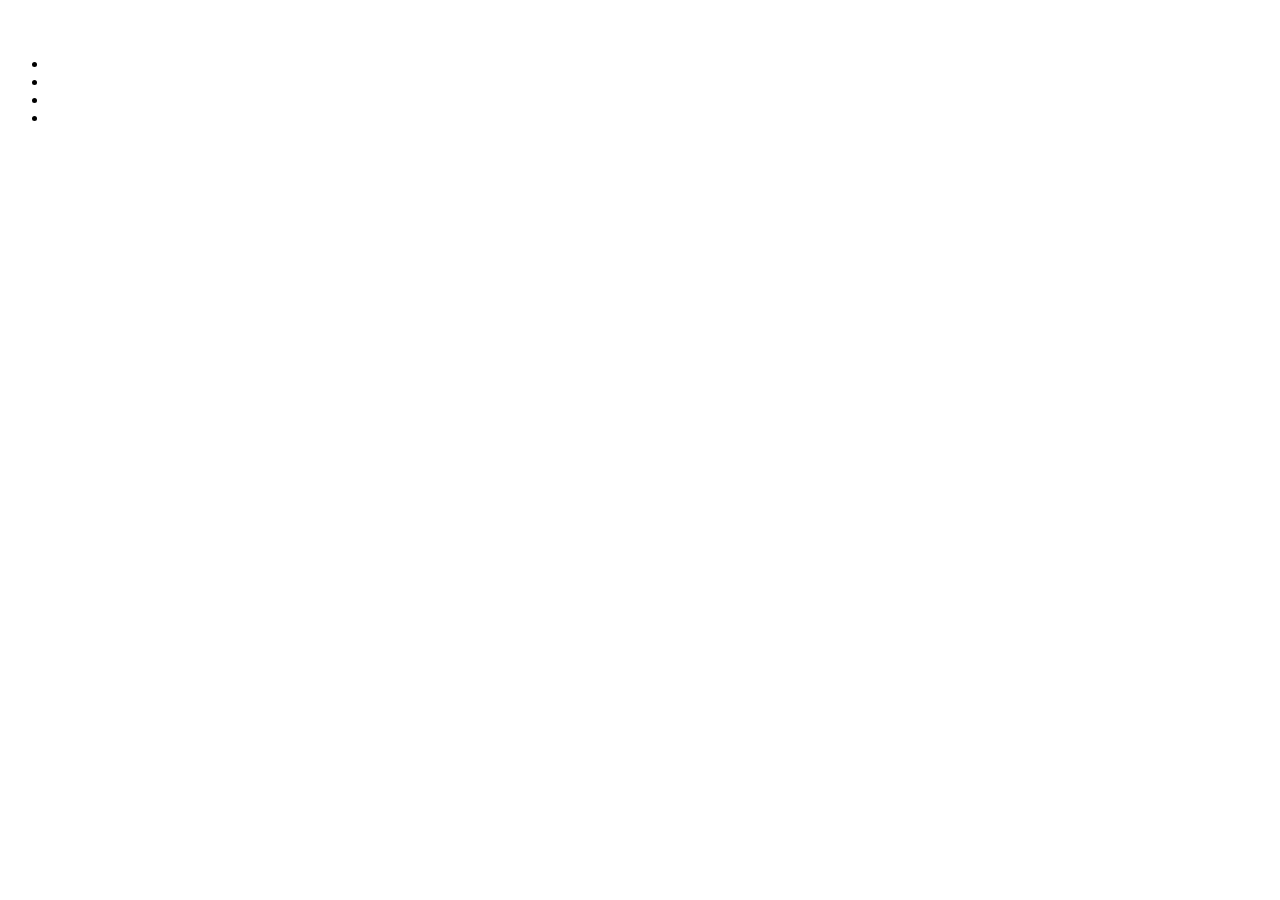
==== src/main/resources/templates/movie_details.html @ f31c17ec "some work on html templates" ====
<!doctype html>
<html lang="en">
<head>
    <meta charset="UTF-8">
    <meta name="viewport" content="width=device-width, initial-scale=1">
    <title>Movie Details</title>
</head>
<body>
<h1 th:text="${movie.title}"></h1>
<img th:src="${movie.imageURL}"/>
<ul>
    <li th:text="${movie.releaseDate}"></li>
    <li th:text="${movie.ageRating}"></li>
    <li th:text="${movie.genres}"></li>
    <li th:text="${movie.runtime}"}></li>
</ul>
</body>
</html>
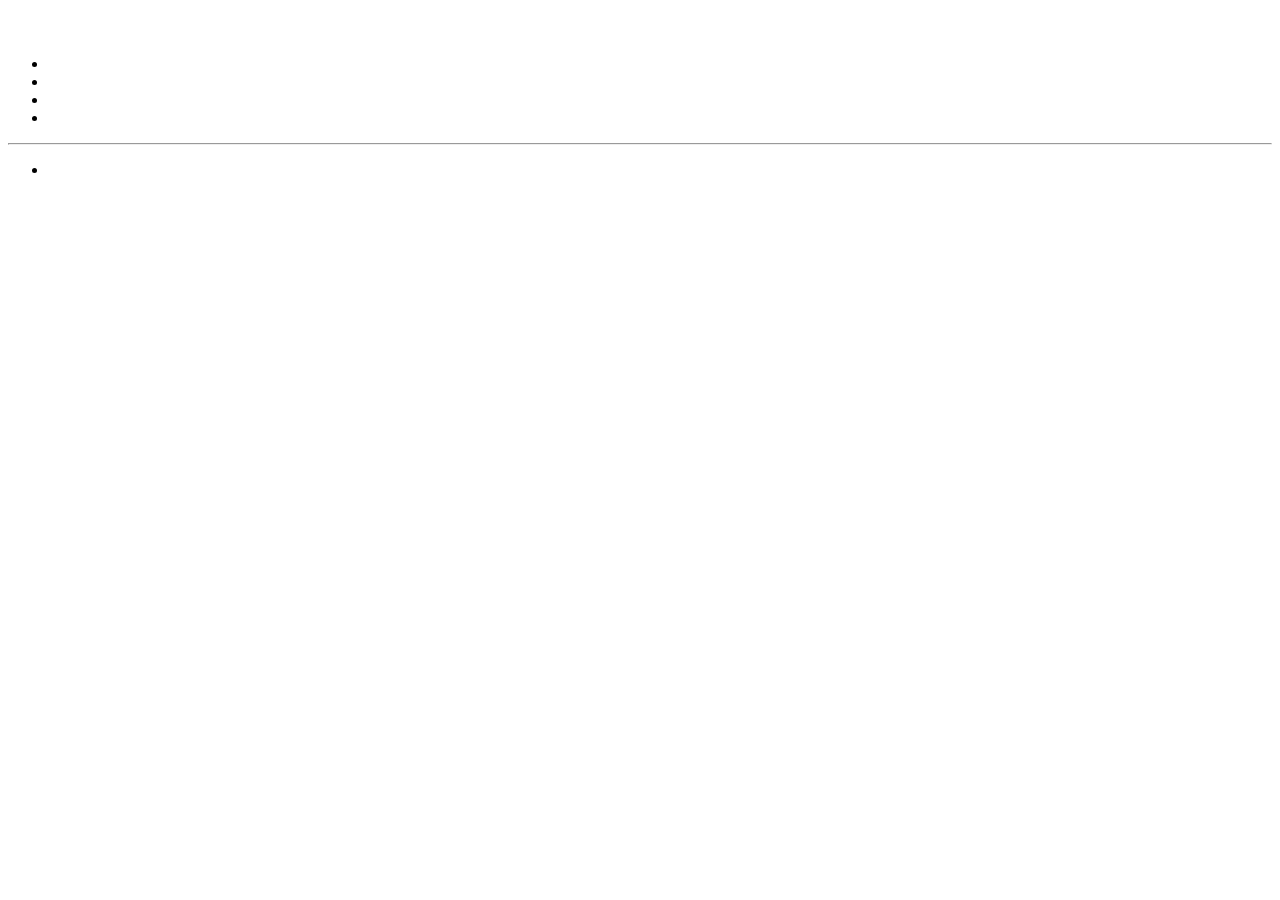
==== commit 0ce15be3: "minimal progress" ====
--- a/src/main/resources/templates/movie_details.html
+++ b/src/main/resources/templates/movie_details.html
@@ -12,7 +12,12 @@
     <li th:text="${movie.releaseDate}"></li>
     <li th:text="${movie.ageRating}"></li>
     <li th:text="${movie.genres}"></li>
-    <li th:text="${movie.runtime}"}></li>
+    <li th:text="${movie.runtime}"></li>
 </ul>
+<hr>
+<p th:text="${reviews}"></p>
+    <ul>
+        <li th:each="review : ${reviews}" th:text=${review.rating}></li>
+    </ul>
 </body>
 </html>